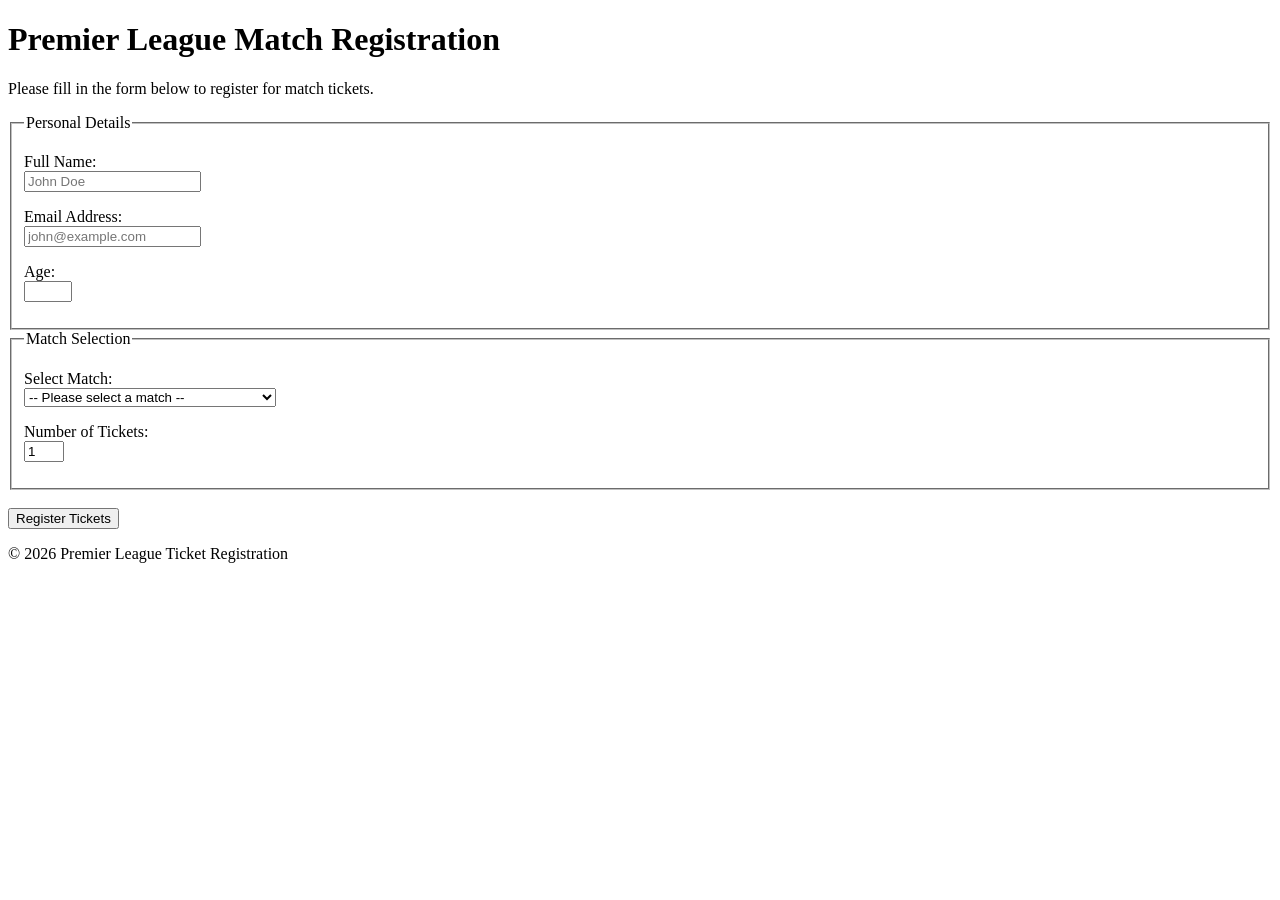
==== 477 - 301/week3/registration 1.html @ f5fe098e "Update registration code and readme note" ====
<!DOCTYPE html>
<html lang="en">
<head>
  <meta charset="UTF-8">
  <meta name="viewport" content="width=device-width, initial-scale=1.0">
  <title>Premier League Ticket Registration</title>
</head>
<body>

  <header>
    <h1>Premier League Match Registration</h1>
    <p>Please fill in the form below to register for match tickets.</p>
  </header>

  <main>
    <form action="#" method="post">
      
      <!-- Section 1: Personal Details -->
      <fieldset>
        <legend>Personal Details</legend>

        <p>
          <label for="fullname">Full Name:</label><br>
          <input type="text" id="fullname" name="fullname" placeholder="John Doe" required>
        </p>

        <p>
          <label for="email">Email Address:</label><br>
          <input type="email" id="email" name="email" placeholder="john@example.com" required>
        </p>

        <p>
          <label for="age">Age:</label><br>
          <input type="number" id="age" name="age" min="18" max="99" required>
        </p>
      </fieldset>

      <!-- Section 2: Match Selection -->
      <fieldset>
        <legend>Match Selection</legend>

        <p>
          <label for="match">Select Match:</label><br>
          <select id="match" name="match" required>
            <option value="">-- Please select a match --</option>
            <option value="arsenal-chelsea">Arsenal vs Chelsea</option>
            <option value="manutd-liverpool">Manchester United vs Liverpool</option>
            <option value="mancity-spurs">Manchester City vs Tottenham Hotspur</option>
          </select>
        </p>

        <p>
          <label for="tickets">Number of Tickets:</label><br>
          <input type="number" id="tickets" name="tickets" min="1" max="4" value="1" required>
        </p>
      </fieldset>

      <br>
      <button type="submit">Register Tickets</button>

    </form>
  </main>

  <footer>
    <p>&copy; 2026 Premier League Ticket Registration</p>
  </footer>

</body>
</html>
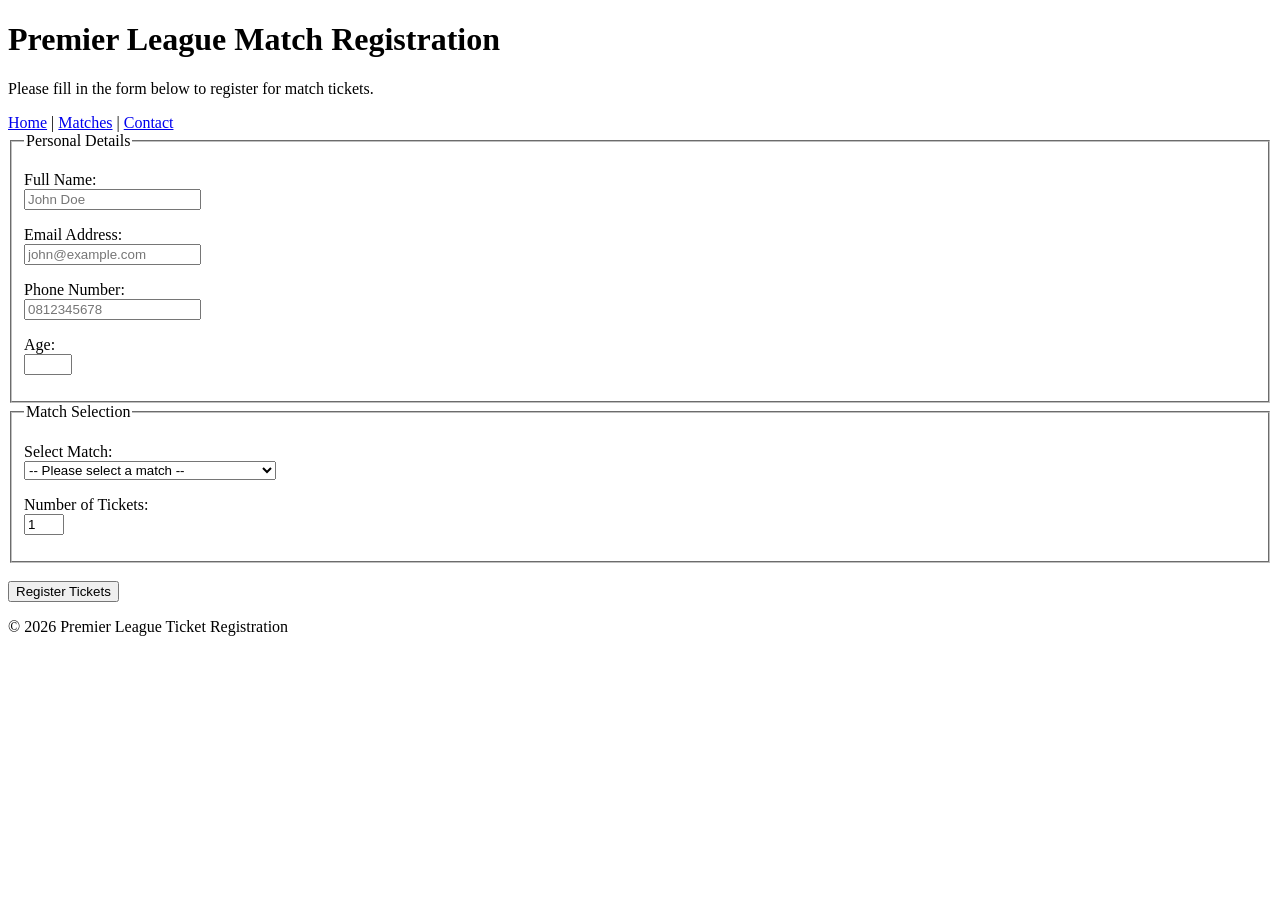
==== commit 646c06ab: "Update README and registration files" ====
--- a/477 - 301/week3/registration 1.html
+++ b/477 - 301/week3/registration 1.html
@@ -10,6 +10,9 @@
   <header>
     <h1>Premier League Match Registration</h1>
     <p>Please fill in the form below to register for match tickets.</p>
+    <nav>
+      <a href="#">Home</a> | <a href="#">Matches</a> | <a href="#">Contact</a>
+    </nav>
   </header>
 
   <main>
@@ -19,16 +22,25 @@
       <fieldset>
         <legend>Personal Details</legend>
 
+        <!-- Field 1: text -->
         <p>
           <label for="fullname">Full Name:</label><br>
           <input type="text" id="fullname" name="fullname" placeholder="John Doe" required>
         </p>
 
+        <!-- Field 2: email -->
         <p>
           <label for="email">Email Address:</label><br>
           <input type="email" id="email" name="email" placeholder="john@example.com" required>
         </p>
 
+        <!-- Field 3: tel (Input type ที่ 3) -->
+        <p>
+          <label for="phone">Phone Number:</label><br>
+          <input type="tel" id="phone" name="phone" placeholder="0812345678" pattern="[0-9]{10}" required>
+        </p>
+
+        <!-- Field 4: number (Input type ที่ 4) -->
         <p>
           <label for="age">Age:</label><br>
           <input type="number" id="age" name="age" min="18" max="99" required>
@@ -39,6 +51,7 @@
       <fieldset>
         <legend>Match Selection</legend>
 
+        <!-- Field 5: select -->
         <p>
           <label for="match">Select Match:</label><br>
           <select id="match" name="match" required>
@@ -49,6 +62,7 @@
           </select>
         </p>
 
+        <!-- Field 6: number -->
         <p>
           <label for="tickets">Number of Tickets:</label><br>
           <input type="number" id="tickets" name="tickets" min="1" max="4" value="1" required>
